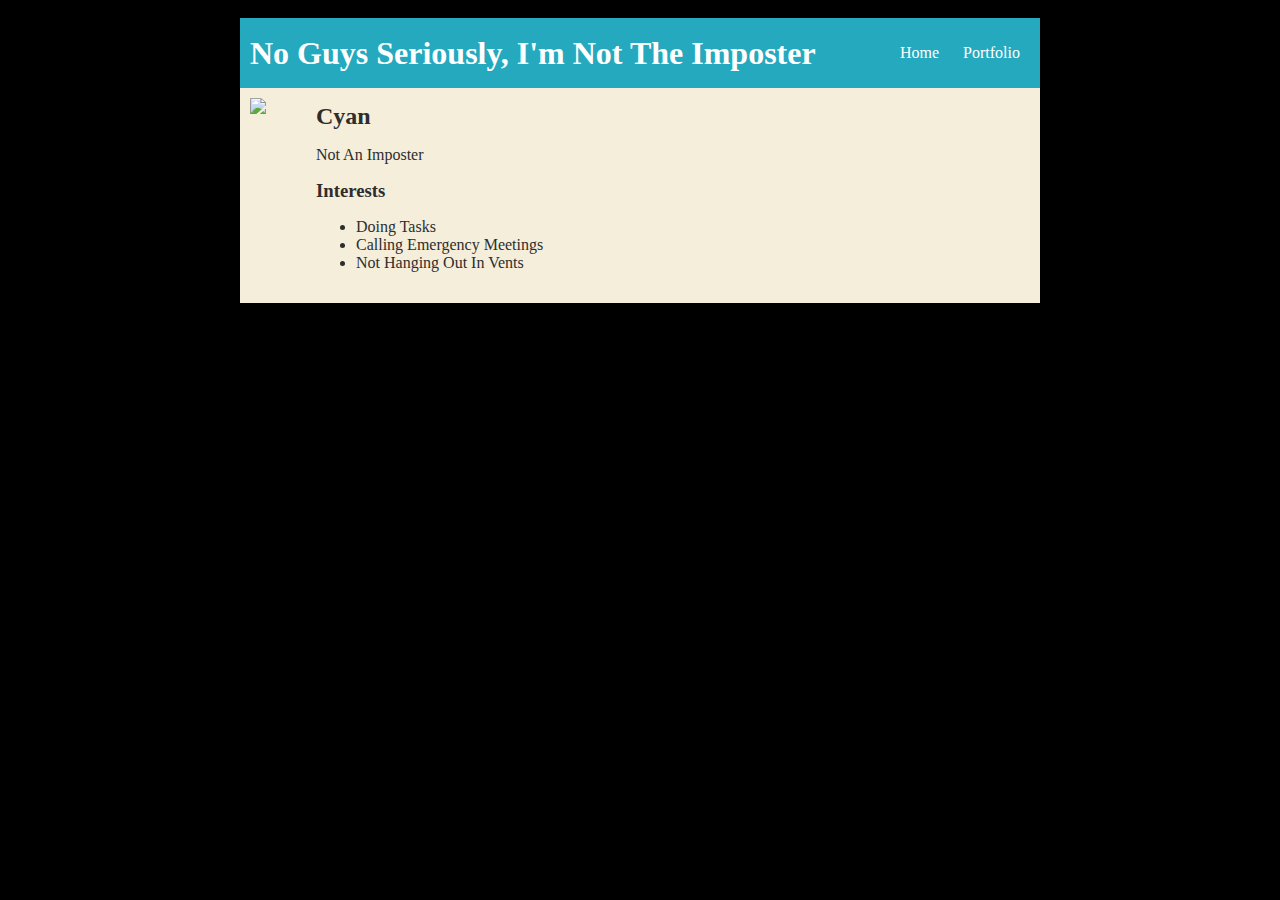
==== index.html @ 88f933c8 "Among Us Website (My First Ever Site)" ====
<!DOCTYPE HTML>
<html>
    <head>
      <title>My first website smile </title>
      <style>
    body {
        background: rgb(0, 0, 0);
        color: rgb(45, 45, 45);
        padding: 10px;
        font-family: Comic Sans MS;
    }
    #all-contents {
        max-width: 800px;
        margin: auto;
    }

    /* navigation menu */
    nav {
        background: rgb(36, 169, 190);
        margin: 0 auto;
        display: flex;
        padding: 10px;
    }
    nav h1 {
        display: flex;
        align-items: center;
        color: white;
        flex: 1;
        margin: 0;
    }
    nav ul {
        list-style-image: none;
    }
    nav li {
        display: inline-block;
        padding: 0 10px;
    }
    nav a {
        text-decoration: none;
        color: #fff;
    }

    /* main container area beneath menu */
    main {
        background: rgb(245, 238, 219);
        display: flex;
    }
    .sidebar {
        margin-right: 25px;
        padding: 10px;
    }
    .sidebar img {
        width: 200px;
    }
    .content {
        flex: 1;
        padding: 15px;
    }
    h2, h3 {
        margin: 0px;
    }
</style>
    </head>
    
    <body>
      <div id="all-contents"> 
        <nav>
            <h1>No Guys Seriously, I'm Not The Imposter </h1>
            <ul>
                <li>
                    <a href="index.html"> Home </a>
                </li>
                <li>
                    <a href="portfolio.html"> Portfolio </a>
                </li>
            </ul>
        </nav>

        <main> 
            <div class="sidebar">
                <img src="https://vignette.wikia.nocookie.net/among-us-wiki/images/a/ab/Cyan.png/revision/latest/scale-to-width-down/340?cb=20200516162803">
      
            </div>

            <div class="content">
                  <h2>Cyan </h2>
                  <p>Not An Imposter  </p>
                    <div class="interests">
                        <h3>Interests</h3>
                        <ul>
                            <li>Doing Tasks </li>
                            <li>Calling Emergency Meetings </li>
                            <li>Not Hanging Out In Vents </li>
                        </ul>
                    </div>

                    </div>
            </div>

        </main>
    </div>
    </body>
</html>
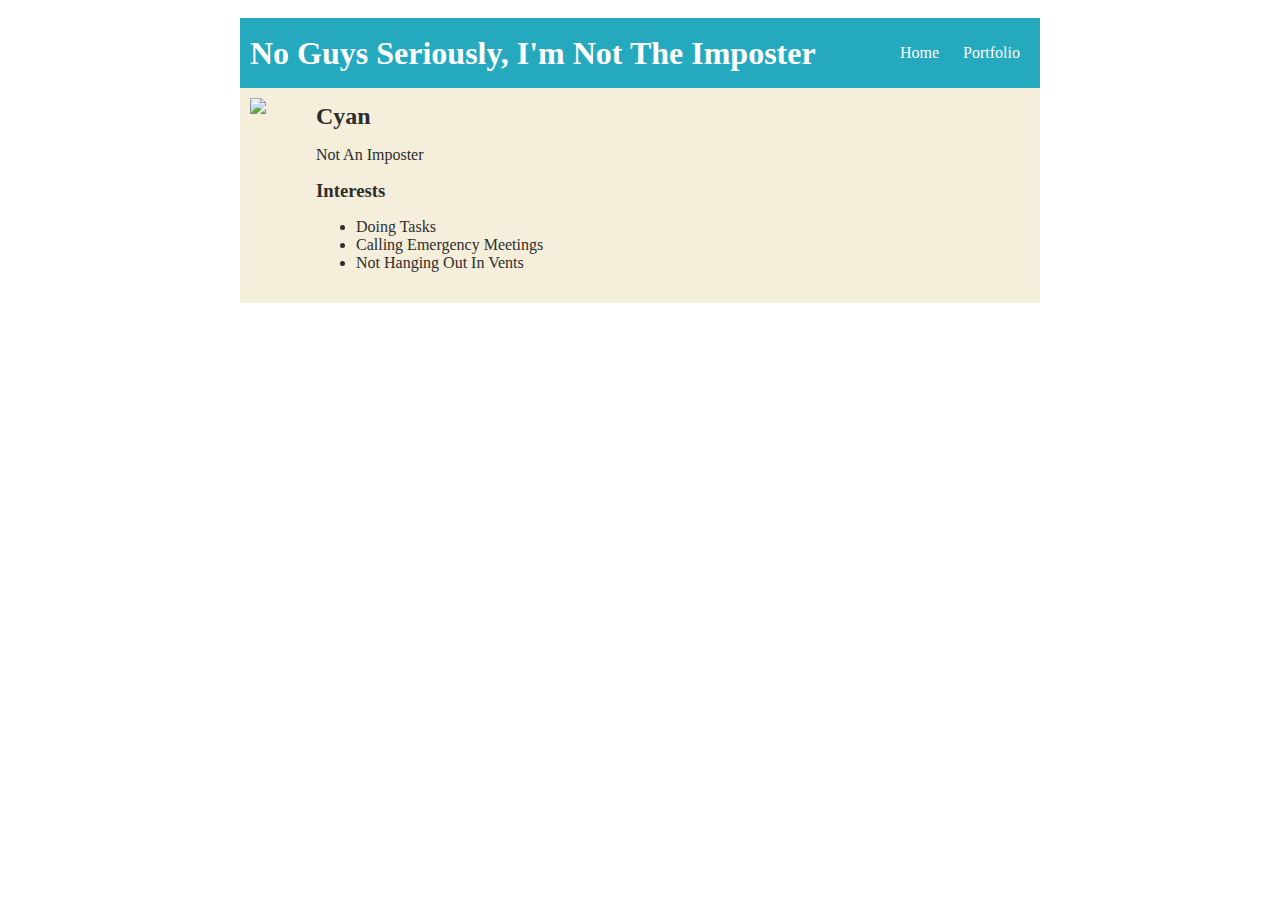
==== commit 0d5f8d1f: "Among Us Website (My First Ever Site)" ====
--- a/index.html
+++ b/index.html
@@ -4,7 +4,7 @@
       <title>My first website smile </title>
       <style>
     body {
-        background: rgb(0, 0, 0);
+        background: url("https://www.kolpaper.com/wp-content/uploads/2020/09/Among-Us-Background.jpg");
         color: rgb(45, 45, 45);
         padding: 10px;
         font-family: Comic Sans MS;
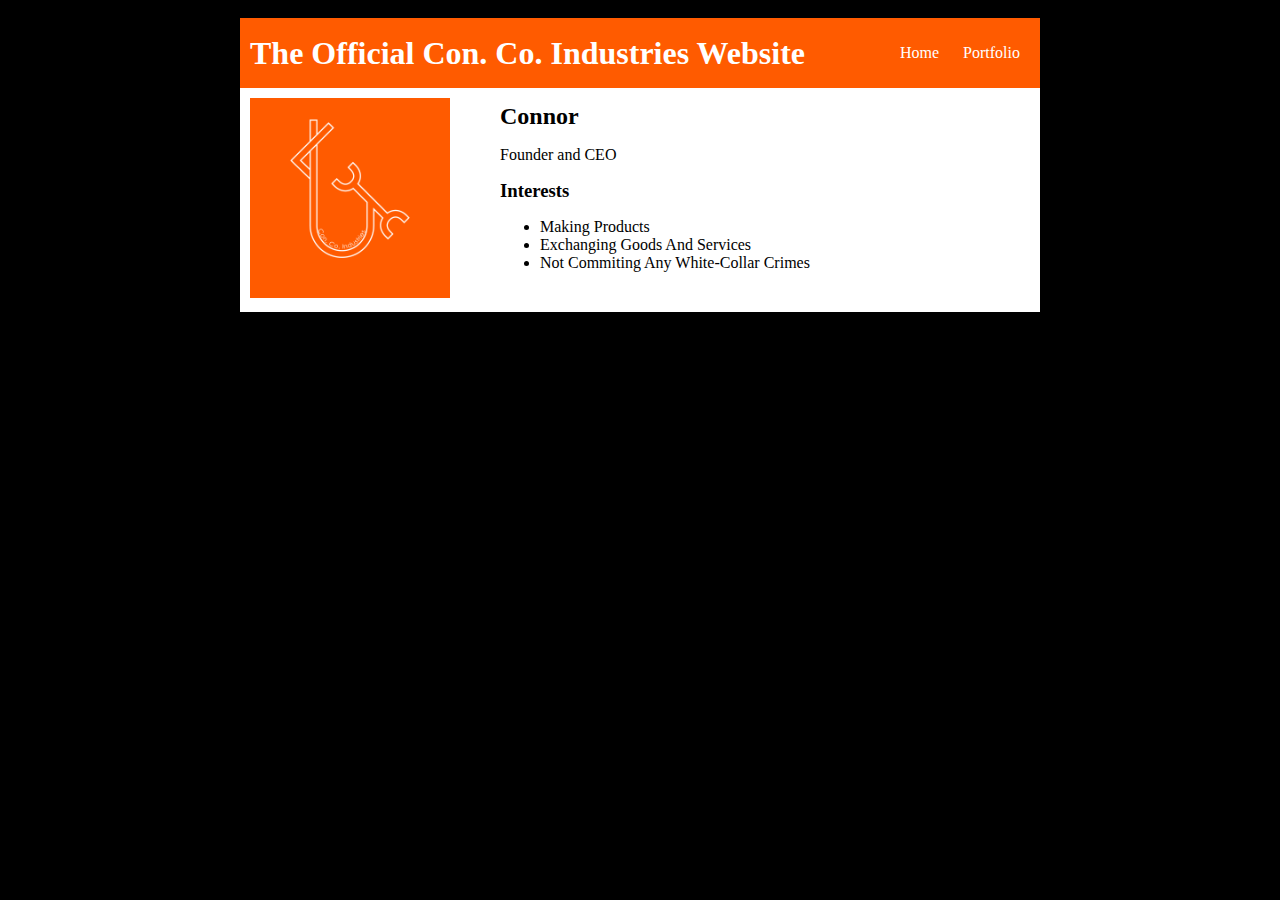
==== commit ed189f47: "Changed website from Cyan Among Us to Con. Co. Industries, and added a Portfolio Page" ====
--- a/index.html
+++ b/index.html
@@ -1,11 +1,11 @@
 <!DOCTYPE HTML>
 <html>
     <head>
-      <title>My first website smile </title>
+      <title>first website</title>
       <style>
     body {
-        background: url("https://www.kolpaper.com/wp-content/uploads/2020/09/Among-Us-Background.jpg");
-        color: rgb(45, 45, 45);
+        background: rgb(0, 0, 0);
+        color: rgb(0, 0, 0);
         padding: 10px;
         font-family: Comic Sans MS;
     }
@@ -16,7 +16,7 @@
 
     /* navigation menu */
     nav {
-        background: rgb(36, 169, 190);
+        background: rgb(255, 91, 0);
         margin: 0 auto;
         display: flex;
         padding: 10px;
@@ -42,7 +42,7 @@
 
     /* main container area beneath menu */
     main {
-        background: rgb(245, 238, 219);
+        background: rgb(255, 255, 255);
         display: flex;
     }
     .sidebar {
@@ -65,32 +65,32 @@
     <body>
       <div id="all-contents"> 
         <nav>
-            <h1>No Guys Seriously, I'm Not The Imposter </h1>
+            <h1>The Official Con. Co. Industries Website</h1>
             <ul>
                 <li>
                     <a href="index.html"> Home </a>
                 </li>
                 <li>
-                    <a href="portfolio.html"> Portfolio </a>
+                    <a href="portfolio.html">Portfolio</a>
                 </li>
             </ul>
         </nav>
 
         <main> 
             <div class="sidebar">
-                <img src="https://vignette.wikia.nocookie.net/among-us-wiki/images/a/ab/Cyan.png/revision/latest/scale-to-width-down/340?cb=20200516162803">
+                <img src="Con-Co-Industries-Logo.png" alt="logo">
       
             </div>
 
             <div class="content">
-                  <h2>Cyan </h2>
-                  <p>Not An Imposter  </p>
+                  <h2>Connor</h2>
+                  <p>Founder and CEO</p>
                     <div class="interests">
                         <h3>Interests</h3>
                         <ul>
-                            <li>Doing Tasks </li>
-                            <li>Calling Emergency Meetings </li>
-                            <li>Not Hanging Out In Vents </li>
+                            <li>Making Products</li>
+                            <li>Exchanging Goods And Services</li>
+                            <li>Not Commiting Any White-Collar Crimes</li>
                         </ul>
                     </div>
 
